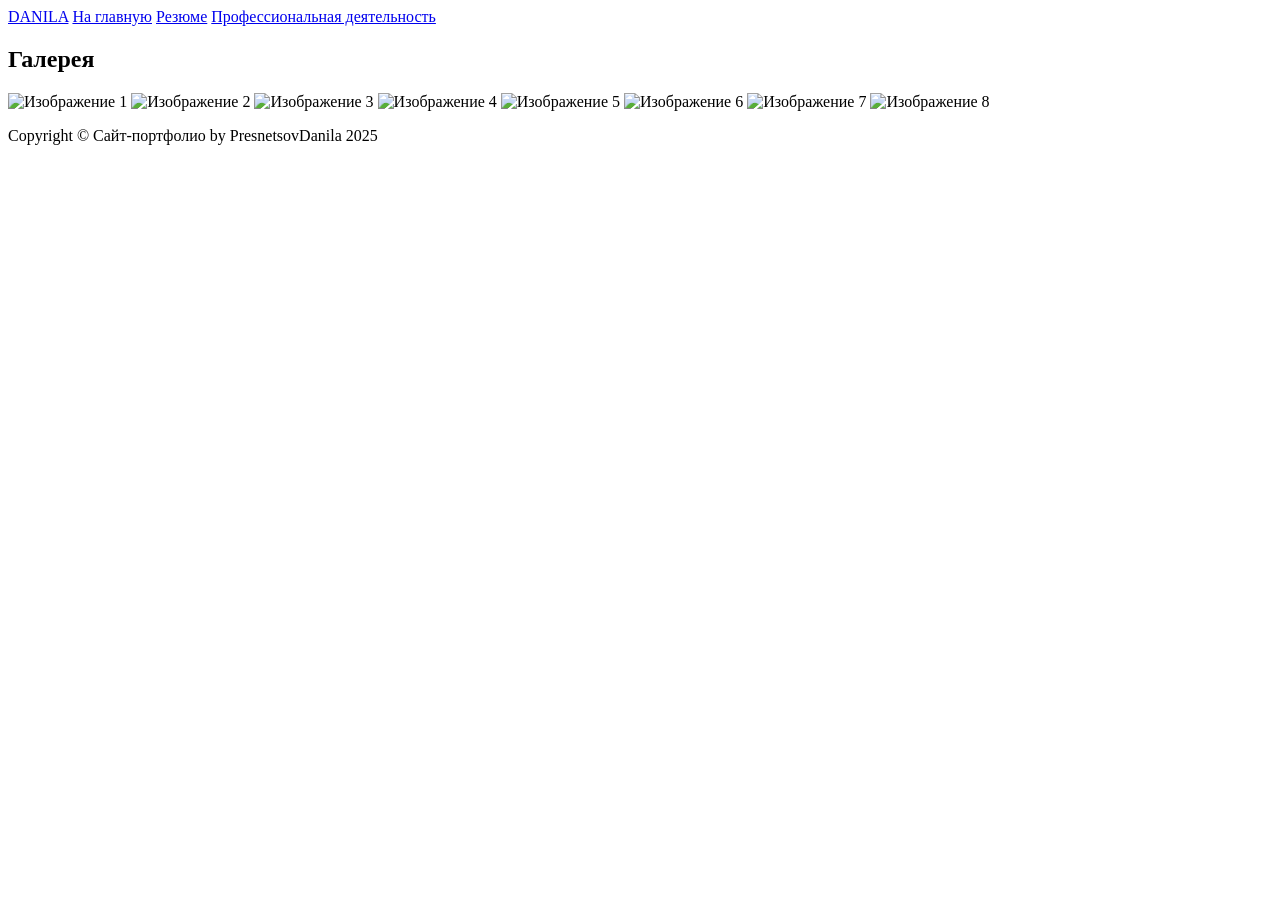
==== gallery.html @ 569a7672 "Add files via upload" ====
<!DOCTYPE html>
<html lang="ru">

<head>
    <!-- ALL meta -->
    <meta charset="UTF-8">
    <meta name="viewport" content="width=device-width, initial-scale=1.0">
    <meta name="author" content="Преснецов Данила">

    <title>Галерея</title>

    <!-- ALL links -->
    <link rel="stylesheet" href="CSS/style.css"> 
    <link rel="icon" href="IMG/favicon.ico" type="image/x-icon">
</head>

<body id='page-top'>

<header>
    <nav class="navbar">
        <a href='#page-top' class="logo">DANILA</a>
        <a href="index.html">На главную</a> 
        <a href="resume.html">Резюме</a> 
        <a href="working.html">Профессиональная деятельность</a>
    </nav>
</header>

<h2 class='gh2'>Галерея</h2>
<main class = 'gallery'>
    <img src="IMG/img1.jpg" alt="Изображение 1">
    <img src="IMG/img2.jpg" alt="Изображение 2">
    <img src="IMG/img3.jpg" alt="Изображение 3">
    <img src="IMG/img4.jpg" alt="Изображение 4">
    <img src="IMG/img5.jpg" alt="Изображение 5">
    <img src="IMG/img6.jpg" alt="Изображение 6">
    <img src="IMG/img7.jpg" alt="Изображение 7">
    <img src="IMG/img8.jpg" alt="Изображение 8">
</main>

<footer>
    <p>Copyright © Сайт-портфолио by PresnetsovDanila 2025</p>
</footer>

</body>
</html>
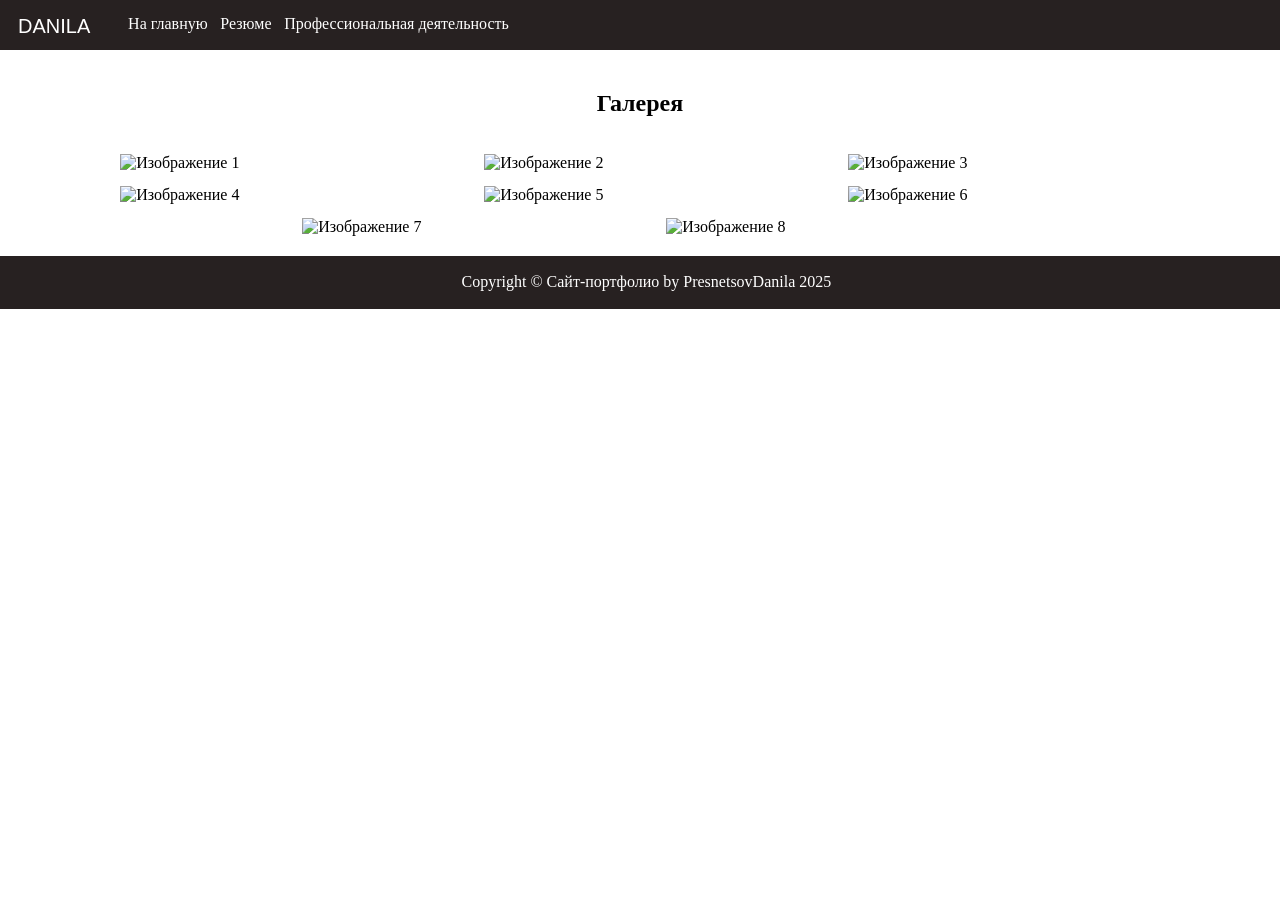
==== commit dbd14ef2: "gallery.html" ====
--- a/gallery.html
+++ b/gallery.html
@@ -10,7 +10,7 @@
     <title>Галерея</title>
 
     <!-- ALL links -->
-    <link rel="stylesheet" href="CSS/style.css"> 
+    <link rel="stylesheet" href="style.css"> 
     <link rel="icon" href="IMG/favicon.ico" type="image/x-icon">
 </head>
 
--- a/style.css
+++ b/style.css
@@ -0,0 +1,185 @@
+body {
+    width: 100%;
+    height: 100%;
+    margin:0;
+    padding: 0;
+}
+
+body {
+    background-image: url("./IMG/img9.jpg");
+    background-size: cover; /* чтобы изображение заполняло весь экран */
+    background-position: center; /* чтобы изображение было по центру */
+    background-repeat: no-repeat; /* чтобы оно не повторялось */
+    background-attachment: fixed; /* чтобы фон не прокручивался */
+}
+    
+header {
+    width: 100%;
+    height: 50px;
+    margin: 0;
+    top: 0;
+    position: fixed;
+    display: flex;
+    background-color: #272121;
+}
+
+.logo {
+    font-family: sans-serif;
+    font-size: 20px;
+    margin-right: 2%;
+}
+
+.navbar {
+    width: 100%;
+    display: flex;
+    gap: 1%;
+    margin: 15px 0px 0px 18px;
+}
+
+a {
+    color: #fff;
+    text-decoration: none;
+}
+
+a:hover {
+    color: #95889e;
+}
+
+.section-container {
+    background-color: rgba(255, 255, 255, 0.85); /* светлый полупрозрачный фон */
+    padding: 30px;
+    margin: 50px auto;
+    max-width: 960px;
+    border-radius: 20px;
+    box-shadow: 0 4px 25px rgba(145, 116, 116, 0.15);
+    backdrop-filter: blur(5px); /* лёгкий эффект "стекла" */
+}
+
+.title {
+    width: 100%;
+    padding: 60px 10px 10px 35%;
+    text-align: center;
+    color: black;
+}
+
+.bio {
+    padding: 0px 43% 5px 2%;
+}
+
+.bio {
+    background-color: rgba(255, 255, 255, 0.85); /* светлый полупрозрачный фон */
+    padding: 20px;
+    margin: 40px auto;
+    max-width: 900px;
+    border-radius: 15px;
+    box-shadow: 0 0 15px rgba(0, 0, 0, 0.2);
+}
+
+.bio p {
+    font-size: 21px;
+}
+
+footer {
+    background-color: #272121;
+    color: #ffffff;
+    text-align: center;
+    margin-top: 1% ;
+    padding: 0.13% 0px 0.13% 1%;
+}
+
+.rh2 {
+    width: 40%;
+    padding: 60px 10px 0px 10px;
+    text-align: left;
+    color: black;
+}
+
+main {
+    margin-left: 3%;
+}
+
+.resume {
+    background-color: rgba(255, 255, 255, 0.9); /* полупрозрачный белый */
+    padding: 20px;
+    margin: 20px auto;
+    max-width: 800px;
+    border-radius: 10px;
+    box-shadow: 0 0 10px rgba(0,0,0,0.1);
+}
+
+.resume table {
+    width: 80%;
+    border-collapse: collapse;
+    margin-bottom: 20px;
+}
+.resume table th, .resume table td {
+    padding: 8px;
+    border: 1px solid #faeafb;
+}
+.resume table th {
+    background-color: #fafafa;
+    font-weight: bold;
+}
+
+.gh2 {
+    margin: 90px 0px 10px 0px;
+    padding: 0;
+    text-align: center;
+}
+
+.gallery {
+    display: flex;
+    flex-wrap: wrap;
+    justify-content: center;
+    padding:20px 0px 0px 0px;
+}
+
+.gallery img {
+    width: 350px;
+    max-height: 350px; 
+    padding: 7px 7px 7px 7px; 
+}
+
+.wh2{
+    margin: 90px 0px 10px 4%;
+    text-align: center;
+}
+
+ul {
+    list-style-type: disc;
+    font-size: 21px;
+    margin: 0px 0px 0px 4%;
+    padding: 0;
+}
+
+@media (max-width: 700px) {
+    .logo {
+        font-family: sans-serif;
+        font-size: 17px;
+        margin-right: 4px;
+    }
+
+    .navbar {
+        width: 100%;
+        display: flex;
+        gap: 2%;
+        margin: 15px 1% 0px 3px;
+        font-size: 14px;
+        }
+
+    .title {
+        width: 100%;
+        padding: 60px 10px 10px 2%;
+        text-align: center;
+        color: black;
+    }
+
+    .bio {
+        padding: 0px 5% 5px 2%;
+    }
+
+    .wh2{
+        margin: 90px 0px 10px 4%;
+        text-align: left;
+    }
+}
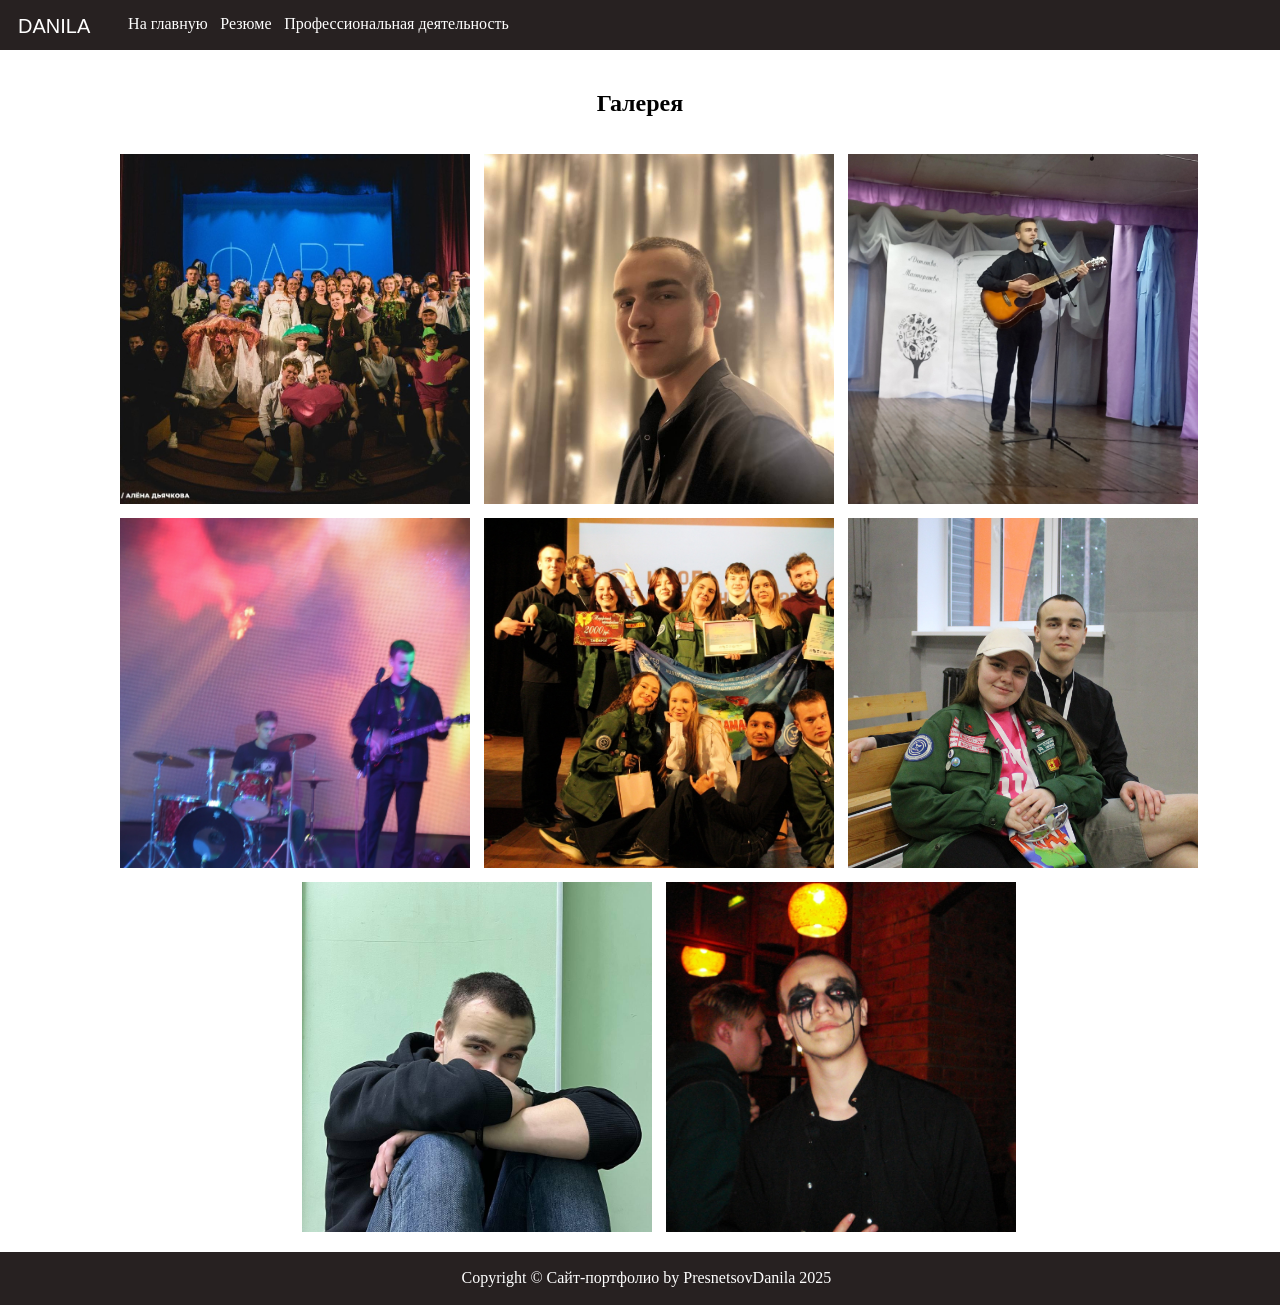
==== commit d4c91b4c: "gallery.html" ====
--- a/gallery.html
+++ b/gallery.html
@@ -11,7 +11,7 @@
 
     <!-- ALL links -->
     <link rel="stylesheet" href="style.css"> 
-    <link rel="icon" href="IMG/favicon.ico" type="image/x-icon">
+    <link rel="icon" href="favicon.ico" type="image/x-icon">
 </head>
 
 <body id='page-top'>
@@ -27,14 +27,14 @@
 
 <h2 class='gh2'>Галерея</h2>
 <main class = 'gallery'>
-    <img src="IMG/img1.jpg" alt="Изображение 1">
-    <img src="IMG/img2.jpg" alt="Изображение 2">
-    <img src="IMG/img3.jpg" alt="Изображение 3">
-    <img src="IMG/img4.jpg" alt="Изображение 4">
-    <img src="IMG/img5.jpg" alt="Изображение 5">
-    <img src="IMG/img6.jpg" alt="Изображение 6">
-    <img src="IMG/img7.jpg" alt="Изображение 7">
-    <img src="IMG/img8.jpg" alt="Изображение 8">
+    <img src="img1.jpg" alt="Изображение 1">
+    <img src="img2.jpg" alt="Изображение 2">
+    <img src="img3.jpg" alt="Изображение 3">
+    <img src="img4.jpg" alt="Изображение 4">
+    <img src="img5.jpg" alt="Изображение 5">
+    <img src="img6.jpg" alt="Изображение 6">
+    <img src="img7.jpg" alt="Изображение 7">
+    <img src="img8.jpg" alt="Изображение 8">
 </main>
 
 <footer>
